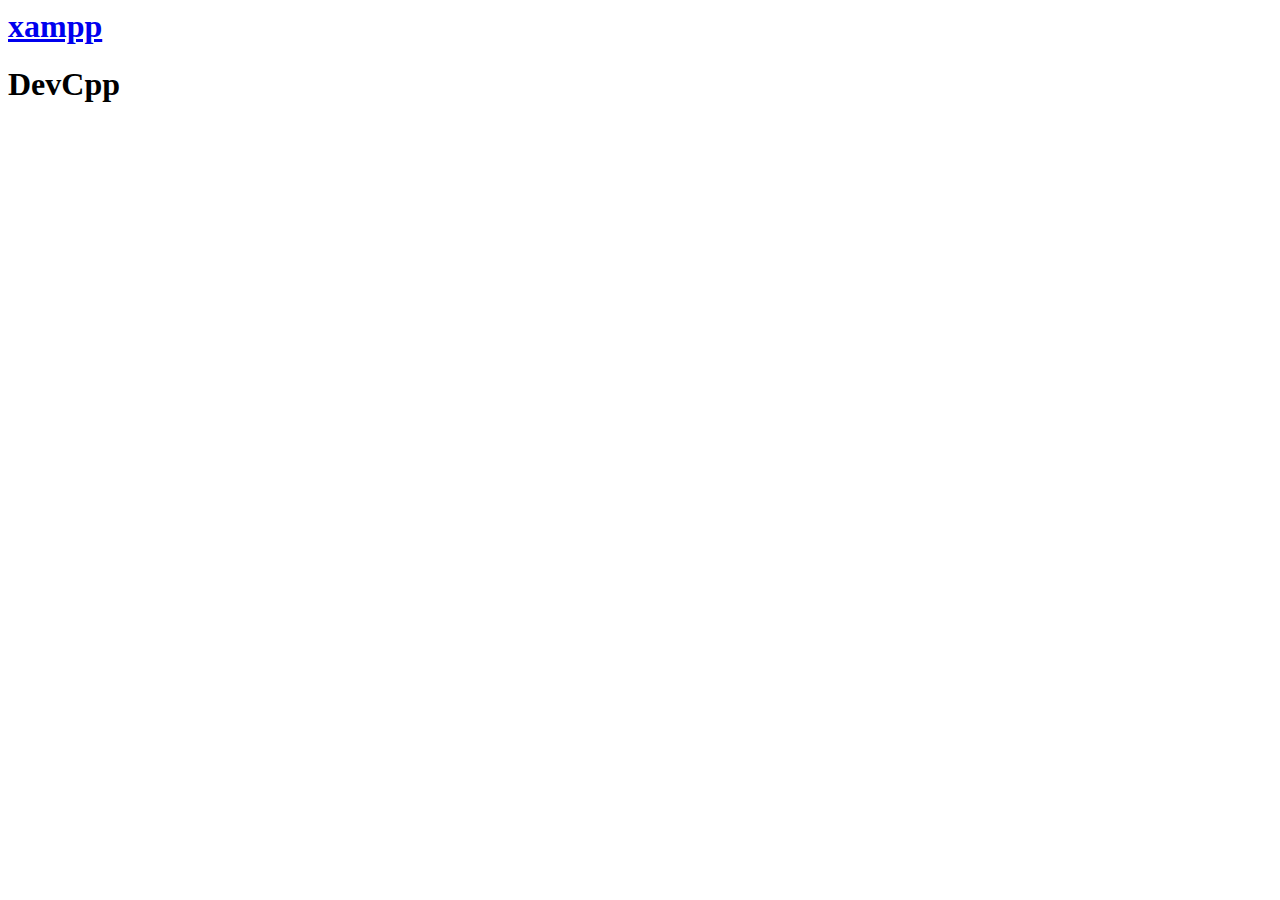
==== links.html @ f2e5d044 "Update and rename links to links.html" ====
<html>

<a href="https://drive.google.com/file/d/1fs1ehtZmySpVVi0Wew8DbtnZJB3M6JH-/view?usp=drive_link"> <h1>xampp </h1> </a>
<a https://drive.google.com/file/d/1IDvNnY3FA1V8ttFfZq_6ac-9tbGR3NoE/view?usp=drive_link> <h1>DevCpp</h1> </a> 

</html>
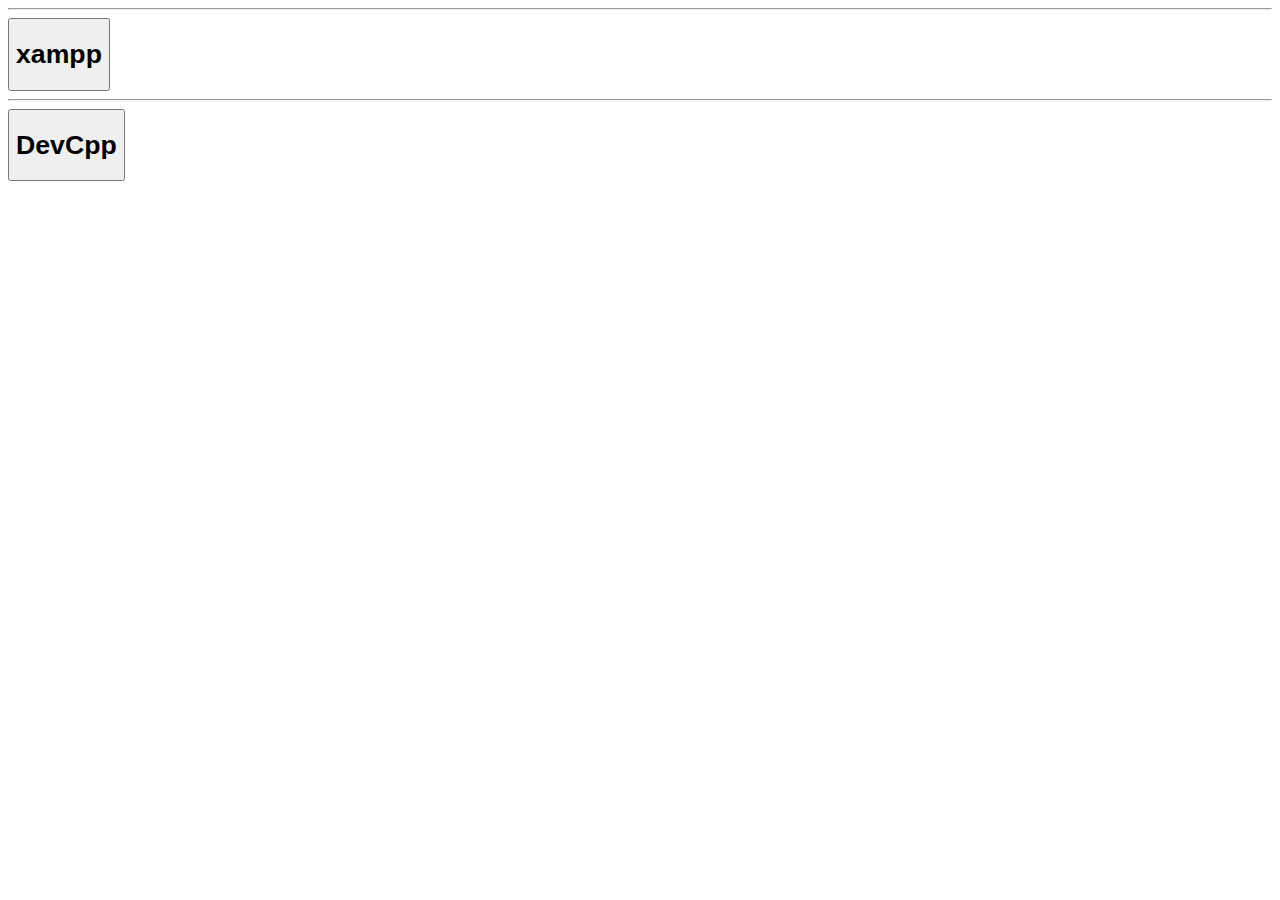
==== commit 8eed194f: "Update links.html" ====
--- a/links.html
+++ b/links.html
@@ -1,6 +1,7 @@
 <html>
-
-<a href="https://drive.google.com/file/d/1fs1ehtZmySpVVi0Wew8DbtnZJB3M6JH-/view?usp=drive_link"> <h1>xampp </h1> </a>
-<a https://drive.google.com/file/d/1IDvNnY3FA1V8ttFfZq_6ac-9tbGR3NoE/view?usp=drive_link> <h1>DevCpp</h1> </a> 
+<hr>
+<button href="https://drive.google.com/file/d/1fs1ehtZmySpVVi0Wew8DbtnZJB3M6JH-/view?usp=drive_link"> <h1>xampp </h1> </button>
+  <hr>
+<button href="https://drive.google.com/file/d/1IDvNnY3FA1V8ttFfZq_6ac-9tbGR3NoE/view?usp=drive_link"> <h1>DevCpp</h1> </button> 
 
 </html>
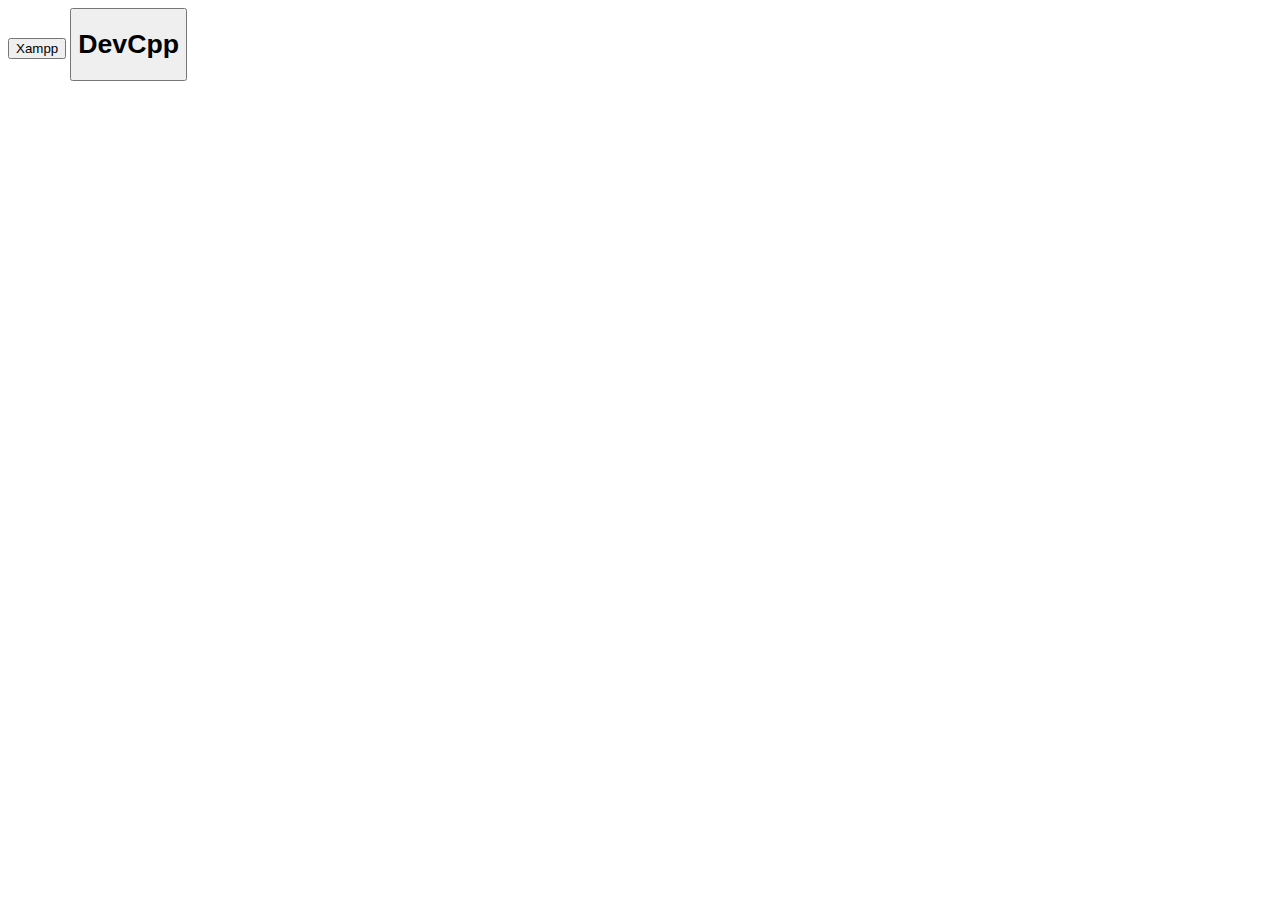
==== commit a00f9a3f: "Update links.html" ====
--- a/links.html
+++ b/links.html
@@ -1,7 +1,6 @@
 <html>
-<hr>
-<button href="https://drive.google.com/file/d/1fs1ehtZmySpVVi0Wew8DbtnZJB3M6JH-/view?usp=drive_link"> <h1>xampp </h1> </button>
-  <hr>
-<button href="https://drive.google.com/file/d/1IDvNnY3FA1V8ttFfZq_6ac-9tbGR3NoE/view?usp=drive_link"> <h1>DevCpp</h1> </button> 
+  
+<button href="https://drive.google.com/file/d/1fs1ehtZmySpVVi0Wew8DbtnZJB3M6JH-/view?usp=drive_link"> Xampp </button> <button href="https://drive.google.com/file/d/1IDvNnY3FA1V8ttFfZq_6ac-9tbGR3NoE/view?usp=drive_link"> <h1> DevCpp </h1> </button> 
+
 
 </html>
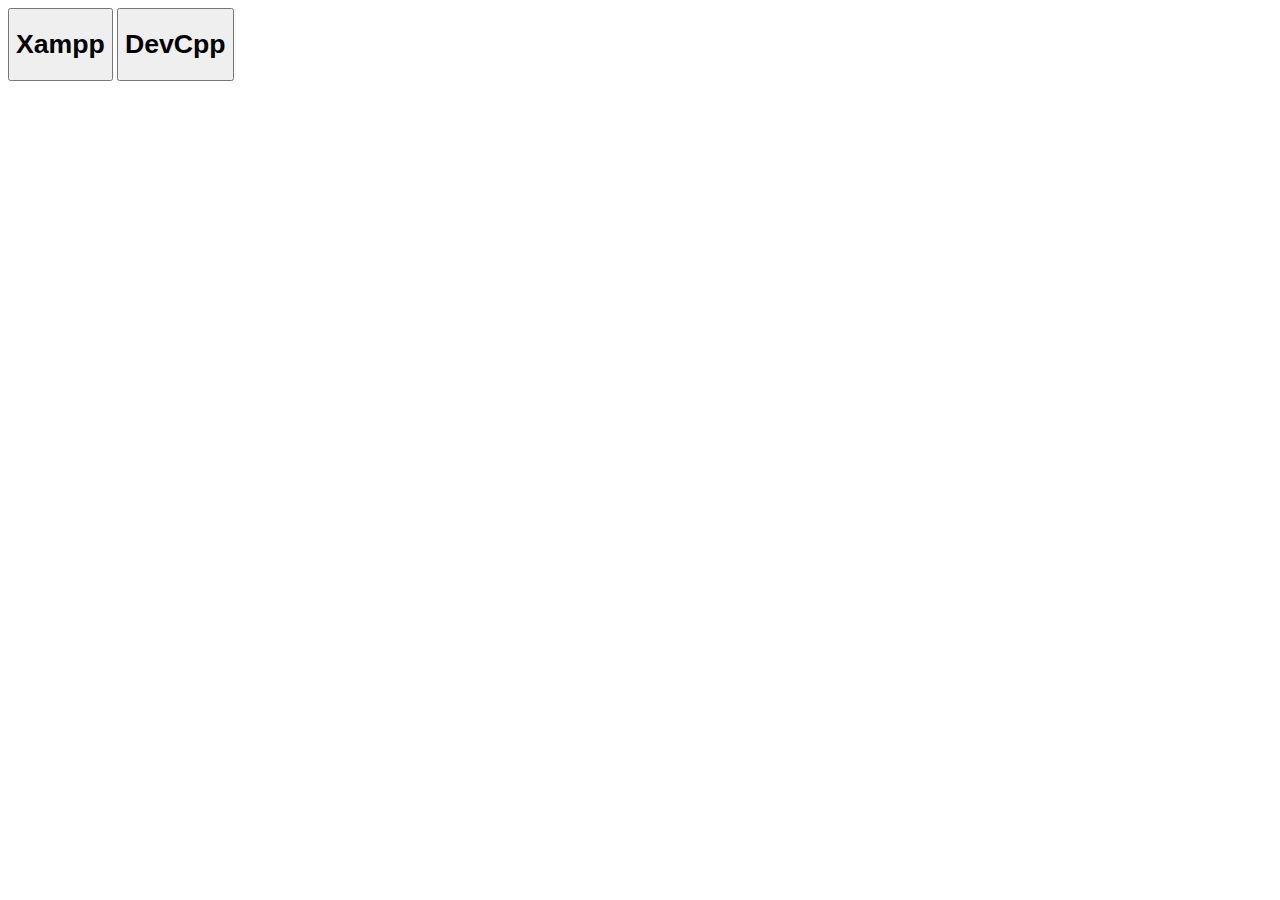
==== commit 1d4326f2: "Update links.html" ====
--- a/links.html
+++ b/links.html
@@ -1,6 +1,6 @@
 <html>
   
-<button href="https://drive.google.com/file/d/1fs1ehtZmySpVVi0Wew8DbtnZJB3M6JH-/view?usp=drive_link"> Xampp </button> <button href="https://drive.google.com/file/d/1IDvNnY3FA1V8ttFfZq_6ac-9tbGR3NoE/view?usp=drive_link"> <h1> DevCpp </h1> </button> 
+<button href="https://drive.google.com/file/d/1fs1ehtZmySpVVi0Wew8DbtnZJB3M6JH-/view?usp=drive_link"> <h1>Xampp</h1> </button> <button href="https://drive.google.com/file/d/1IDvNnY3FA1V8ttFfZq_6ac-9tbGR3NoE/view?usp=drive_link"> <h1> DevCpp </h1> </button> 
 
 
 </html>
